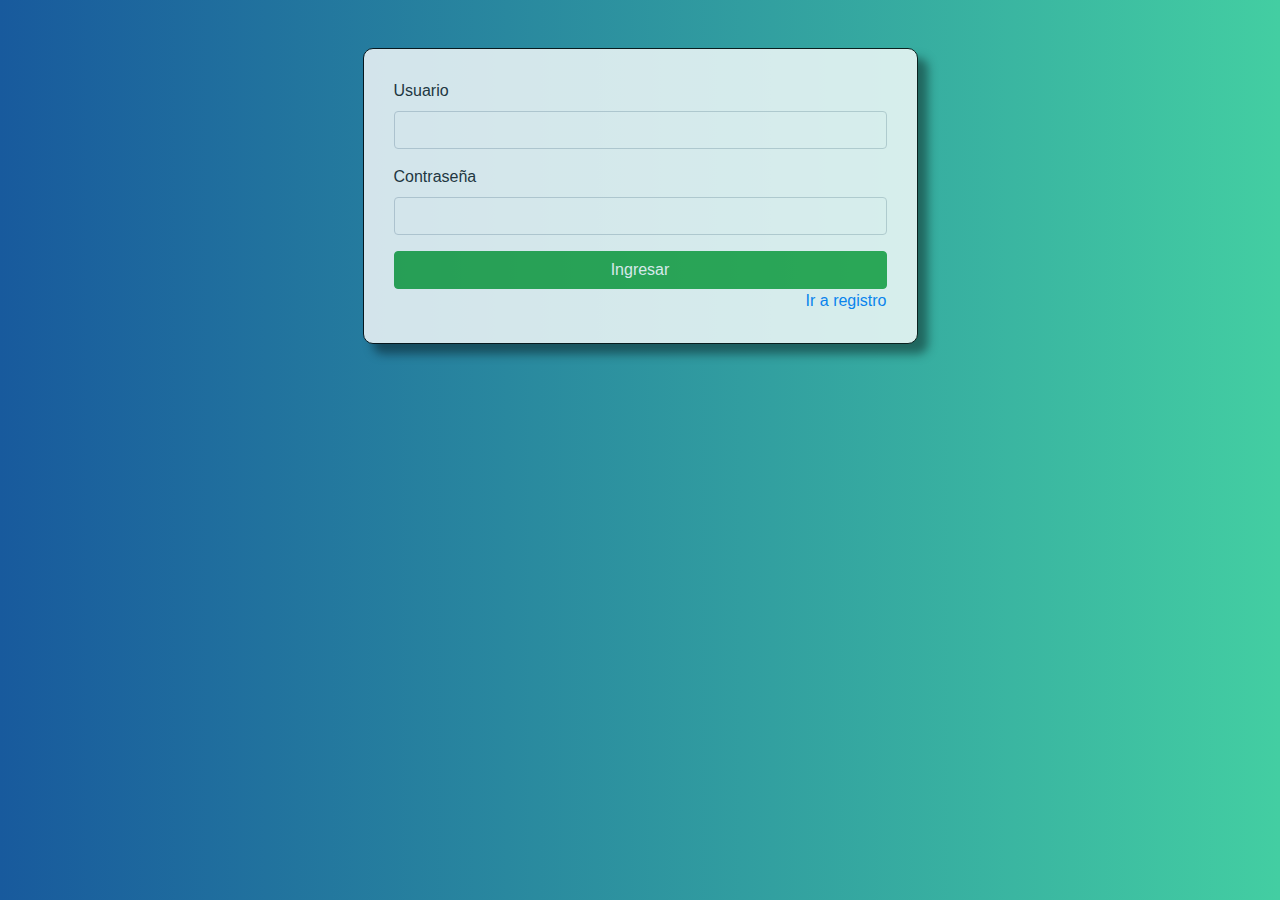
==== index.html @ 33bbe801 "jumbotron" ====
<!DOCTYPE html>
<html lang="es">
<head>
    <meta charset="UTF-8">
    <meta http-equiv="X-UA-Compatible" content="IE=edge">
    <meta name="viewport" content="width=device-width, initial-scale=1.0">
    <title>Login</title>
    <link rel="stylesheet" href="css/bootstrap.min.css">
    <link rel="stylesheet" href="css/estilos.css">
</head>
<body>
    <div class="container mt-5" >
        <div id="login">
            <form action="">
                <div class="form-group">
                    <label for="user">Usuario</label>
                    <input type="text" id="user" class="form-control">
                </div> 
                <div class="form-group">
                    <label for="pass">Contraseña</label>
                    <input type="password" id="pass" class="form-control">
                </div>             
                <input type="submit" value="Ingresar" class="btn btn-success btn-block">          
            </form>
             <div id="link" class="at-2">
                 <a href="./registro.html">Ir a registro</a>
             </div>
    </div>
</body>
</html>
---- css/estilos.css ----
body{
    background: linear-gradient(to right, #185a9d, #43cea2);
}

#login, #registro {
    width: 50%;
    border: 1px solid black;
    border-radius: 10px;
    margin: 0 auto;
    padding: 30px;
    background: #fff;
    opacity: .8;
    box-shadow: 10px 10px 10px 0px rgba(0,0,0,.5);
}
#link {
    text-align: right;

}
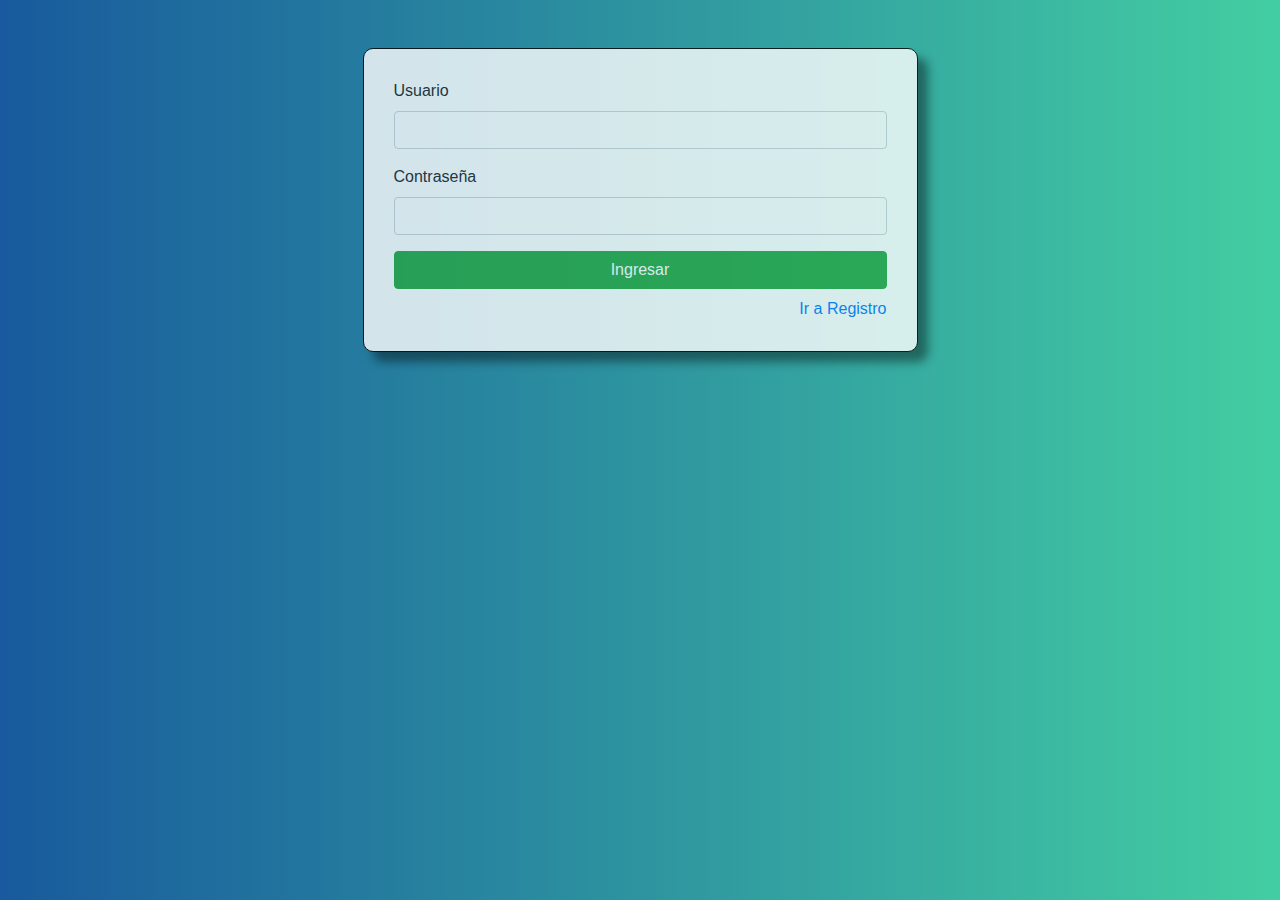
==== commit 6afec5e7: "validacion" ====
--- a/index.html
+++ b/index.html
@@ -11,7 +11,7 @@
 <body>
     <div class="container mt-5" >
         <div id="login">
-            <form action="">
+            <form id="formlogin">
                 <div class="form-group">
                     <label for="user">Usuario</label>
                     <input type="text" id="user" class="form-control">
@@ -22,9 +22,10 @@
                 </div>             
                 <input type="submit" value="Ingresar" class="btn btn-success btn-block">          
             </form>
-             <div id="link" class="at-2">
-                 <a href="./registro.html">Ir a registro</a>
-             </div>
-    </div>
+            <div id="link" class="mt-2">
+                <a href="./registro.html">Ir a Registro</a> 
+           </div>
+       </div>
+       <script src="js/index.js"></script>
 </body>
 </html>